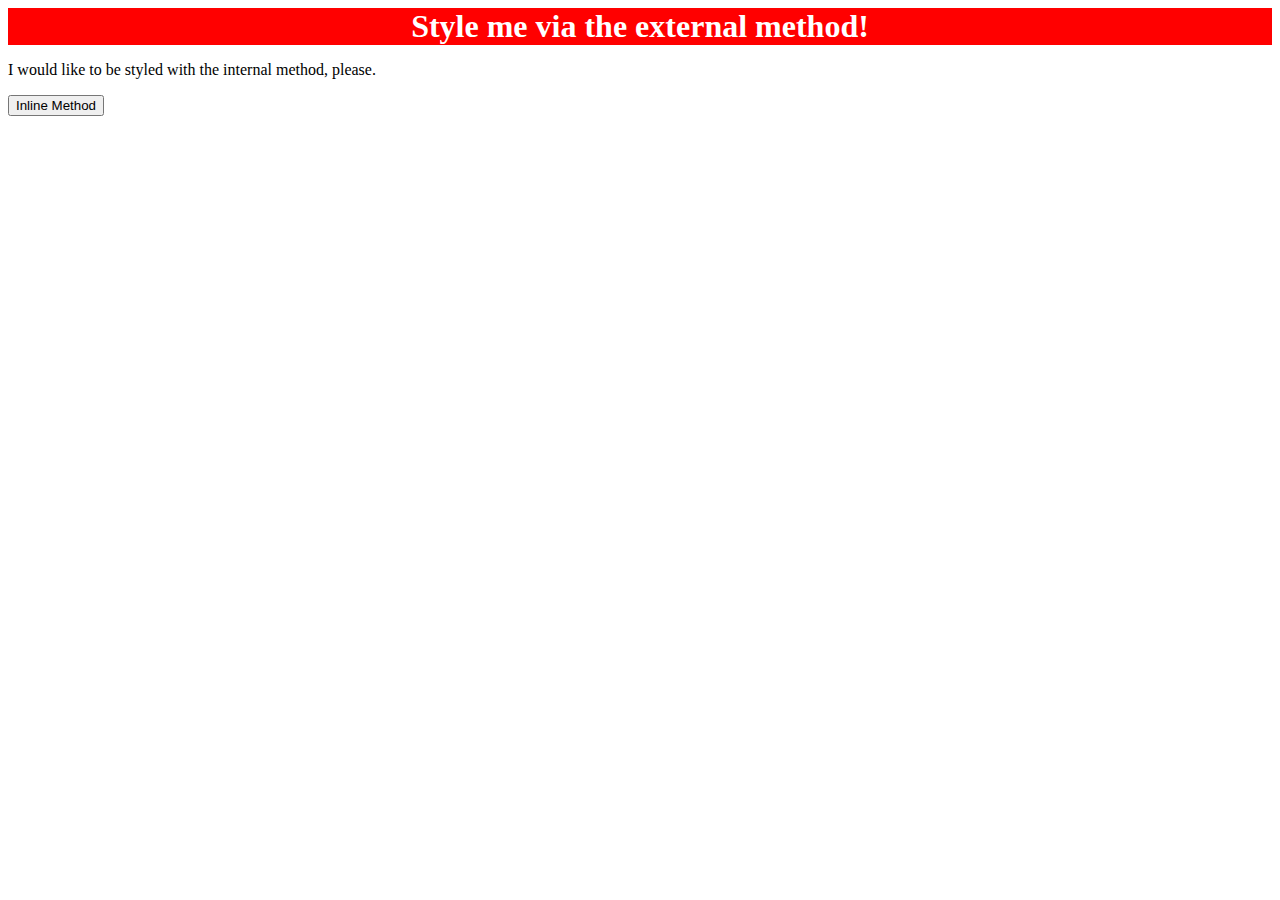
==== foundations/01-css-methods/index.html @ 0a8a1f93 "Edit 01-css-methods/index.html" ====
<!DOCTYPE html>
<html lang="en">
<head>
  <meta charset="UTF-8">
  <link rel="stylesheet" href="styles.css">
  <meta http-equiv="X-UA-Compatible" content="IE=edge">
  <meta name="viewport" content="width=device-width, initial-scale=1.0">
  <title>Methods for Adding CSS</title>
</head>
<body>
  <div>Style me via the external method!</div>
  <p>I would like to be styled with the internal method, please.</p>
  <button>Inline Method</button>
</body>
</html>
---- foundations/01-css-methods/styles.css ----
div {
    background-color: red;
    color: white;
    font-size: 32px;
    text-align: center;
    font-weight: bold;
}
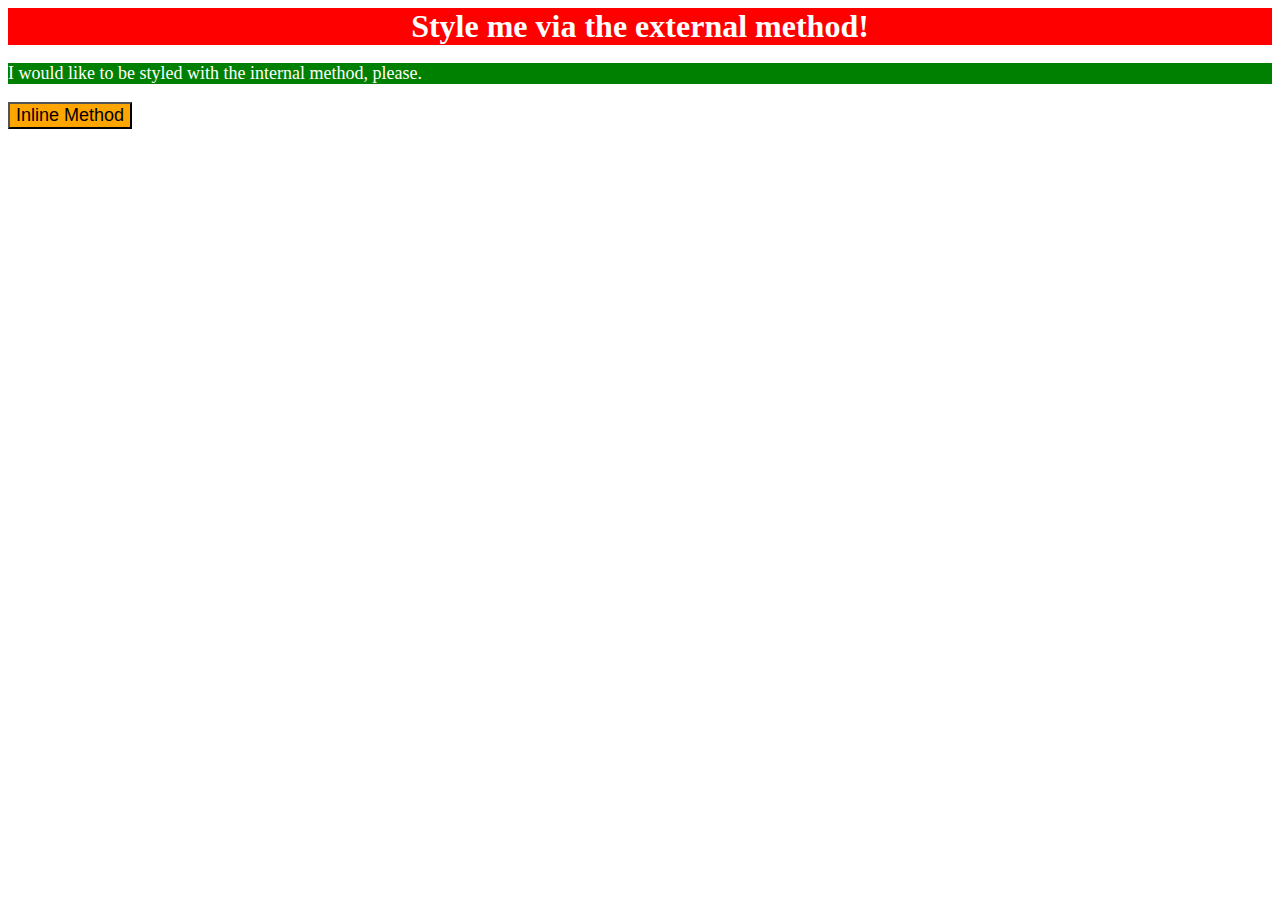
==== commit dd679afa: "Edit 01-css-methods/index.html" ====
--- a/foundations/01-css-methods/index.html
+++ b/foundations/01-css-methods/index.html
@@ -3,6 +3,13 @@
 <head>
   <meta charset="UTF-8">
   <link rel="stylesheet" href="styles.css">
+  <style>
+    p {
+      background-color: green;
+      color: white;
+      font-size: 18px;
+    }
+  </style>
   <meta http-equiv="X-UA-Compatible" content="IE=edge">
   <meta name="viewport" content="width=device-width, initial-scale=1.0">
   <title>Methods for Adding CSS</title>
@@ -10,6 +17,6 @@
 <body>
   <div>Style me via the external method!</div>
   <p>I would like to be styled with the internal method, please.</p>
-  <button>Inline Method</button>
+  <button style="background-color: orange; font-size: 18px;">Inline Method</button>
 </body>
 </html>